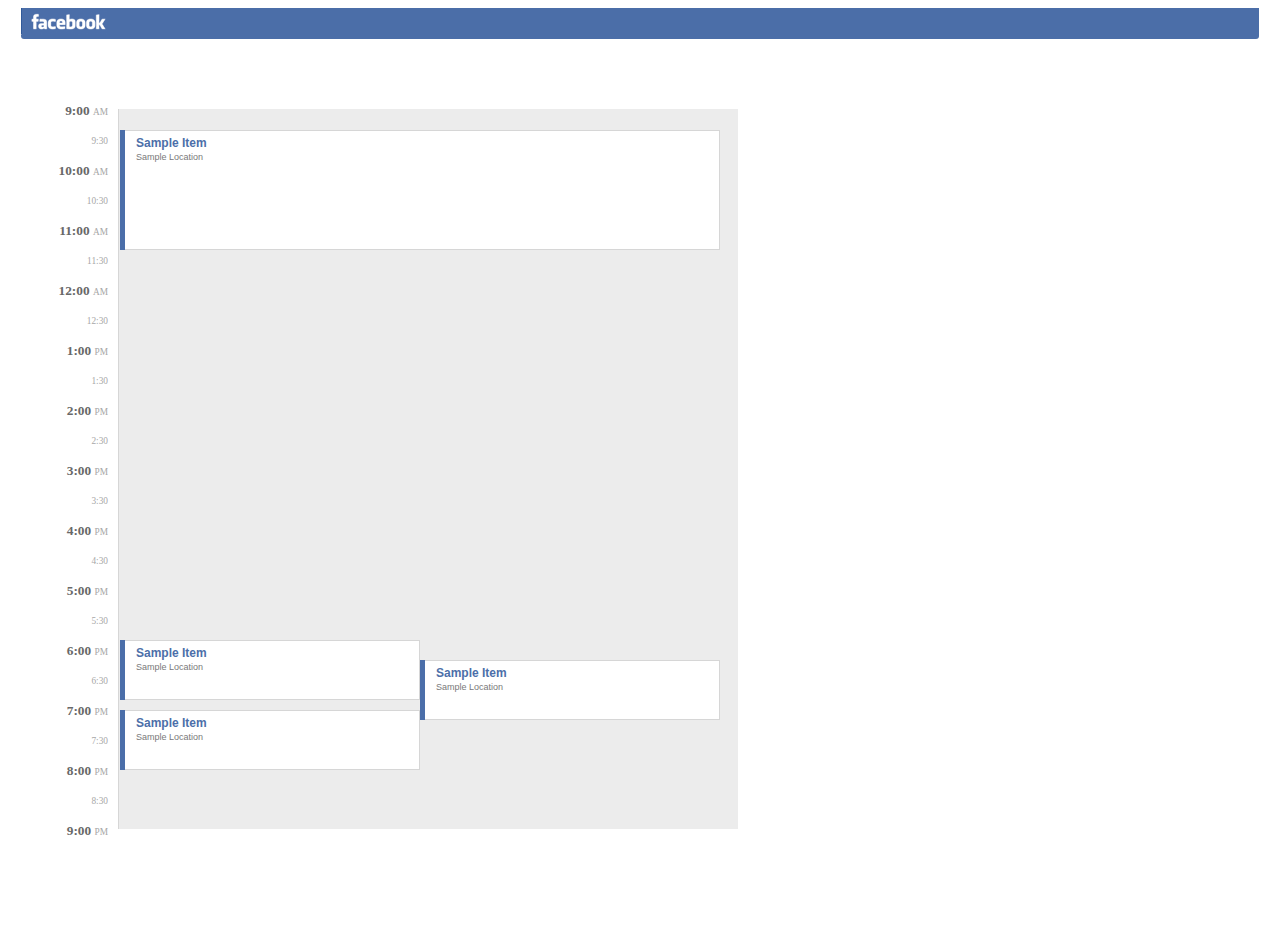
==== cal.html @ 9c1d920a "update" ====
<!doctype html>
<html>
  <head>
    <title>Facebook | Home</title>
    <!-- <link rel="stylesheet" type="text/css" href="css/normalize.css"> 
    <link rel="stylesheet" type="text/css" href="css/main.css"> -->
  </head>
  <body>
    <div id="calendar-app"></div>
    <div id="event-boxes"></div>
    <script src="js/cal-bundle.js"></script>
  </body>
</html>
---- css/main.css ----
* {
  -webkit-box-sizing: border-box;
  -moz-box-sizing: border-box;
  box-sizing: border-box;
}

body {
  font: 400 14px/1.6 "Open Sans", sans-serif;
  margin: 0;
  padding: 0;
  color: #666;
}

h1, h2, h3 {
  margin: 5px 0;
  font-weight: normal;
  color: #353535;
  -webkit-font-smoothing: antialiased;
}

#logo {
  margin-top: 180px;
  margin-bottom: 180px;
  margin-left: 80px;
  padding-left: 40px;
  width: 440px;
  border-left: 1px dotted #eee;
  -webkit-font-smoothing: antialiased;
}


#logo .description {
  position: relative;
  top: -5px;
  font: 100 60px "Helvetica Neue", Helvetica, Arial, sans-serif;
  color: #FFFF00;
  line-height: .75;
}

#logo em {
  font-style: normal;
  font-weight: 100;
  font-size: 9px;
  color: #999;
  margin-left: 5px;
}

#logo a {
  color: #cecece;
}

#logo a:hover {
  text-decoration: none;
  color: #858585;
}

footer {
   position:fixed;
   left:0px;
   bottom:0px;
   height:30px;
   width:100%;
   background:#999;
}

.react-example{
  margin: 20px;
}
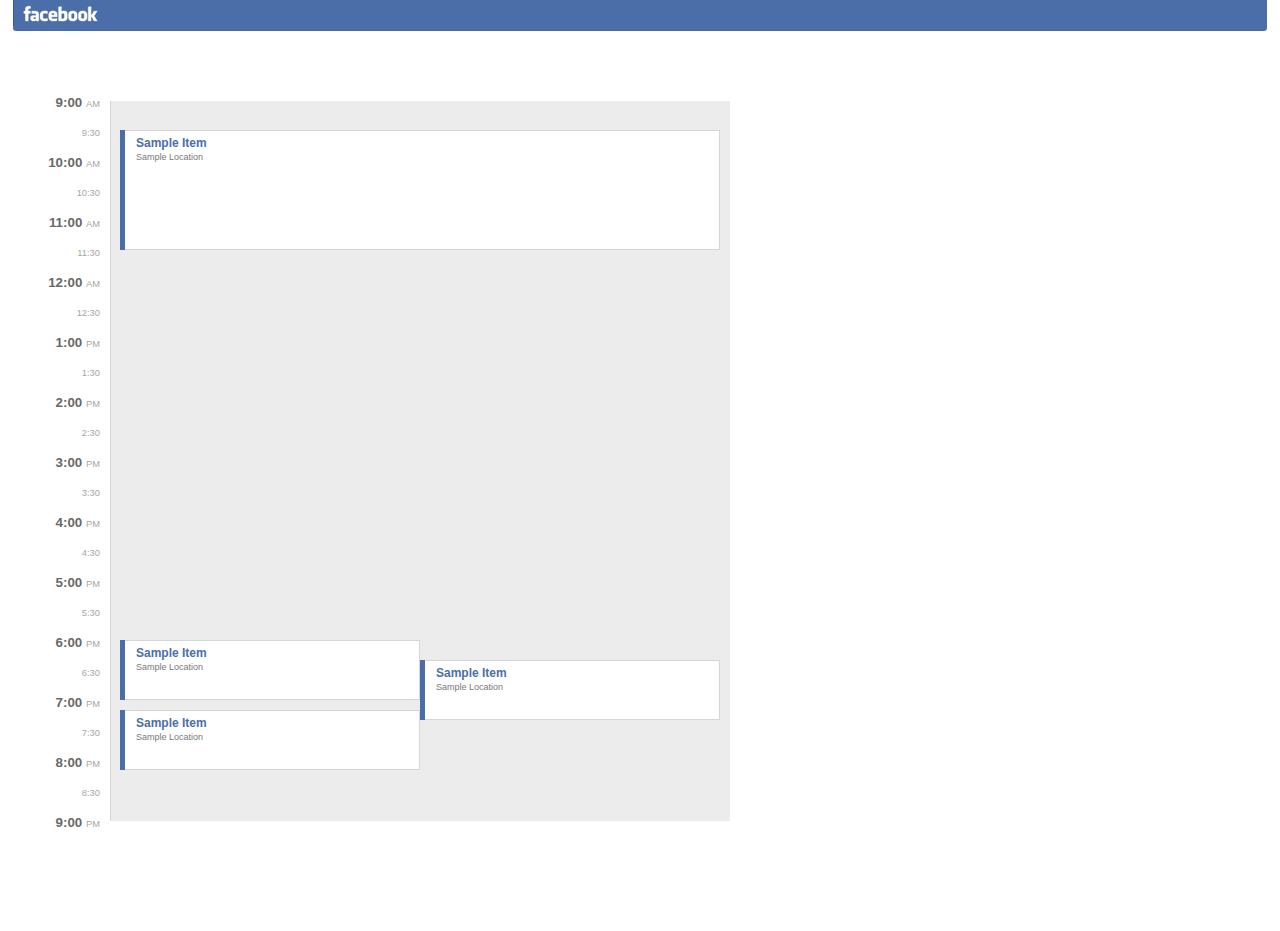
==== commit 1c893c40: "Add normalize library" ====
--- a/cal.html
+++ b/cal.html
@@ -2,8 +2,8 @@
 <html>
   <head>
     <title>Facebook | Home</title>
-    <!-- <link rel="stylesheet" type="text/css" href="css/normalize.css"> 
-    <link rel="stylesheet" type="text/css" href="css/main.css"> -->
+    <link rel="stylesheet" type="text/css" href="css/normalize.css"> 
+    <!-- <link rel="stylesheet" type="text/css" href="css/main.css"> -->
   </head>
   <body>
     <div id="calendar-app"></div>
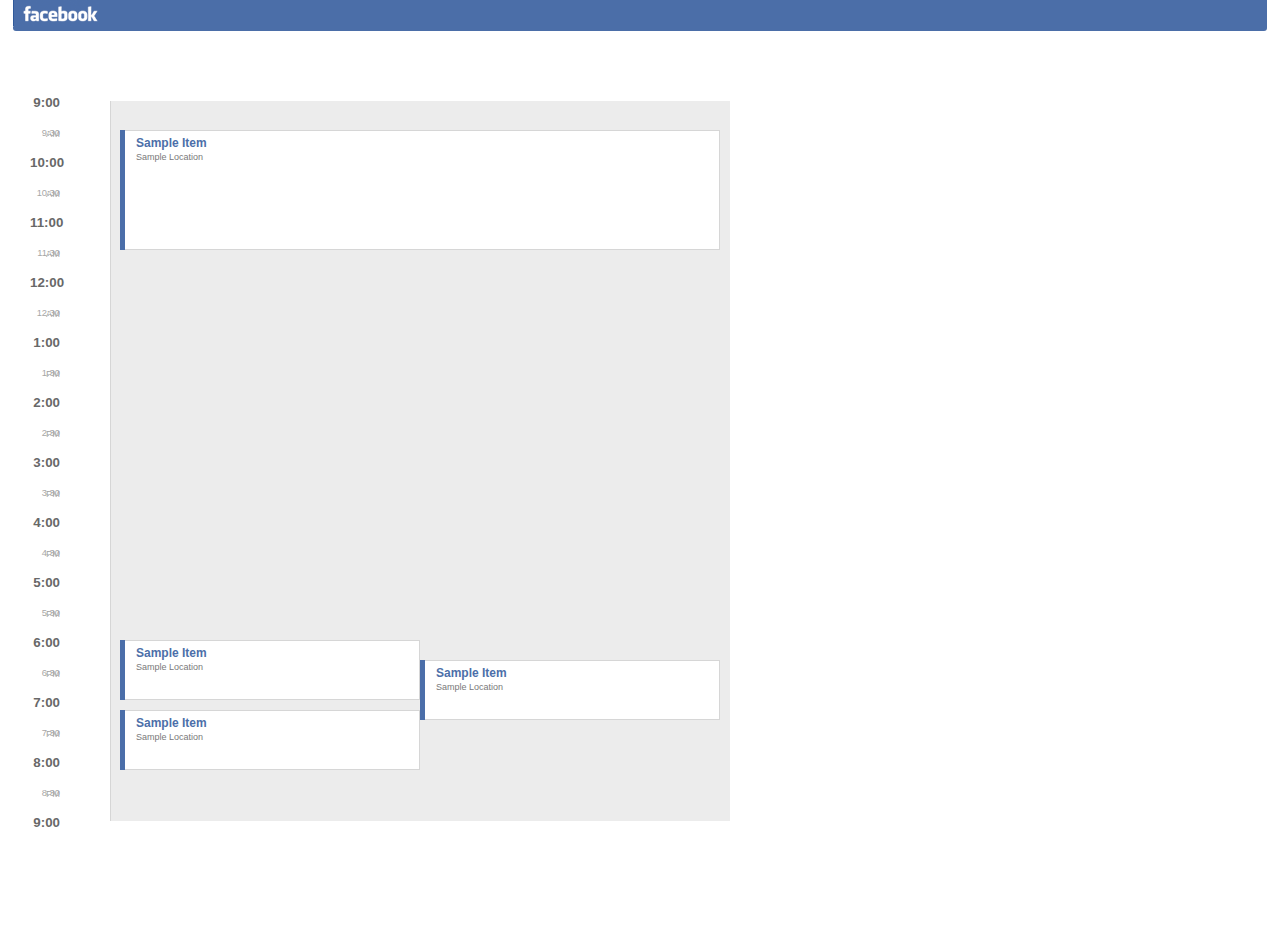
==== commit 8bd8adc2: "Add normalize library" ====
--- a/cal.html
+++ b/cal.html
@@ -3,7 +3,7 @@
   <head>
     <title>Facebook | Home</title>
     <link rel="stylesheet" type="text/css" href="css/normalize.css"> 
-    <!-- <link rel="stylesheet" type="text/css" href="css/main.css"> -->
+    <link rel="stylesheet" type="text/css" href="css/main.css">
   </head>
   <body>
     <div id="calendar-app"></div>
--- a/css/main.css
+++ b/css/main.css
@@ -5,10 +5,9 @@
 }
 
 body {
-  font: 400 14px/1.6 "Open Sans", sans-serif;
-  margin: 0;
-  padding: 0;
-  color: #666;
+  font-size: 1em;
+  font-family: 'lucida grande', tahoma, verdana, arial, sans-serif;
+  margin: 0 auto;
 }
 
 h1, h2, h3 {
